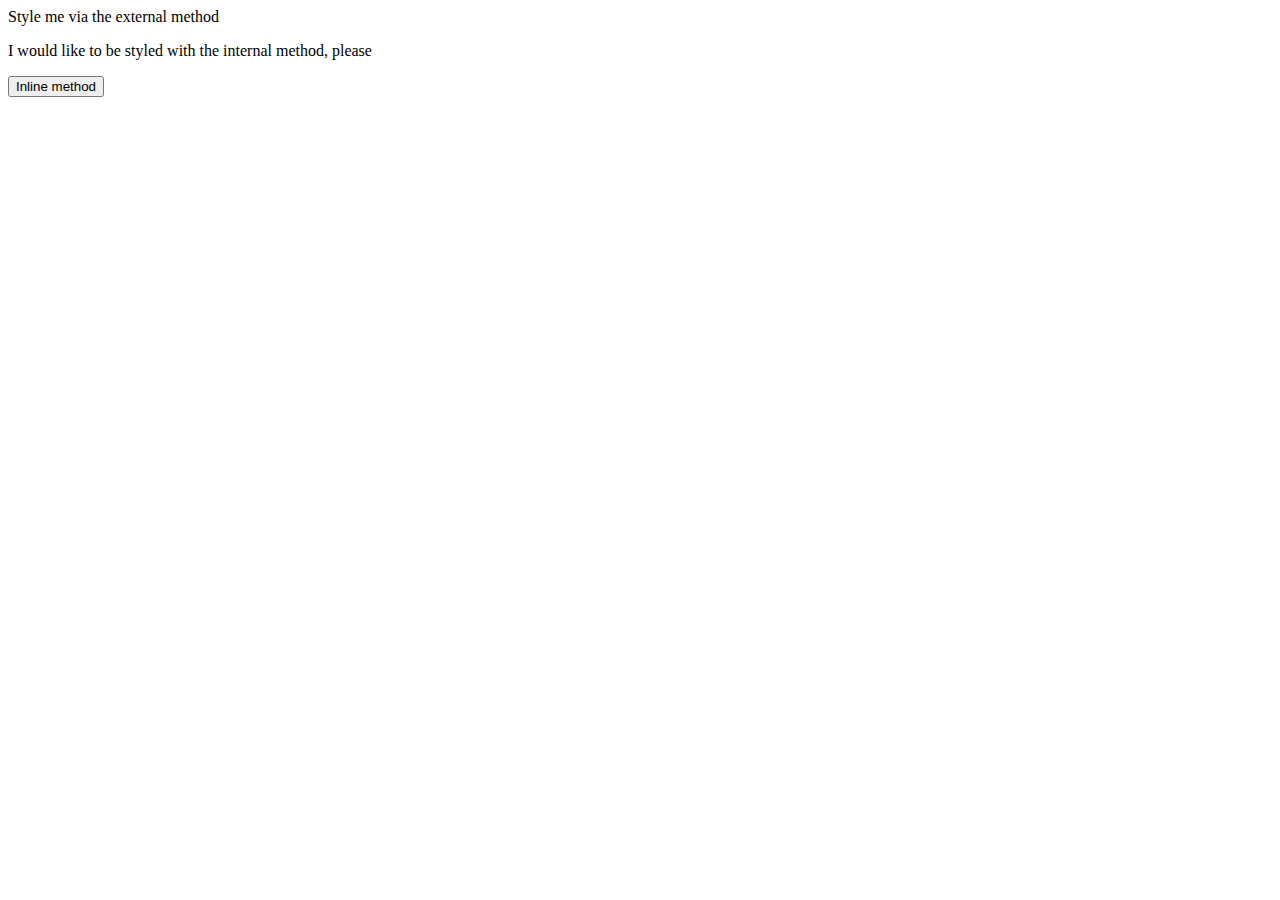
==== foundations01/index.html @ a43b9d9e "Created HTML" ====
<!DOCTYPE html>
<html lang="en">
    <head>
        <meta charset="UTF-8">
        <meta http-equiv="X-UA-Compatible" content="IE=edge">
        <meta charset="viewport" content="width=device-width, initial-scale1.0">
        <link rel="stylesheet" type="text/css" href="styles/styles.css">
        <title>CSS Foundations 01</title>
    </head>
    <body>
        <div>Style me via the external method</div>
        <p>I would like to be styled with the internal method, please</p>
        <button>Inline method</button>
    </body>
</html>
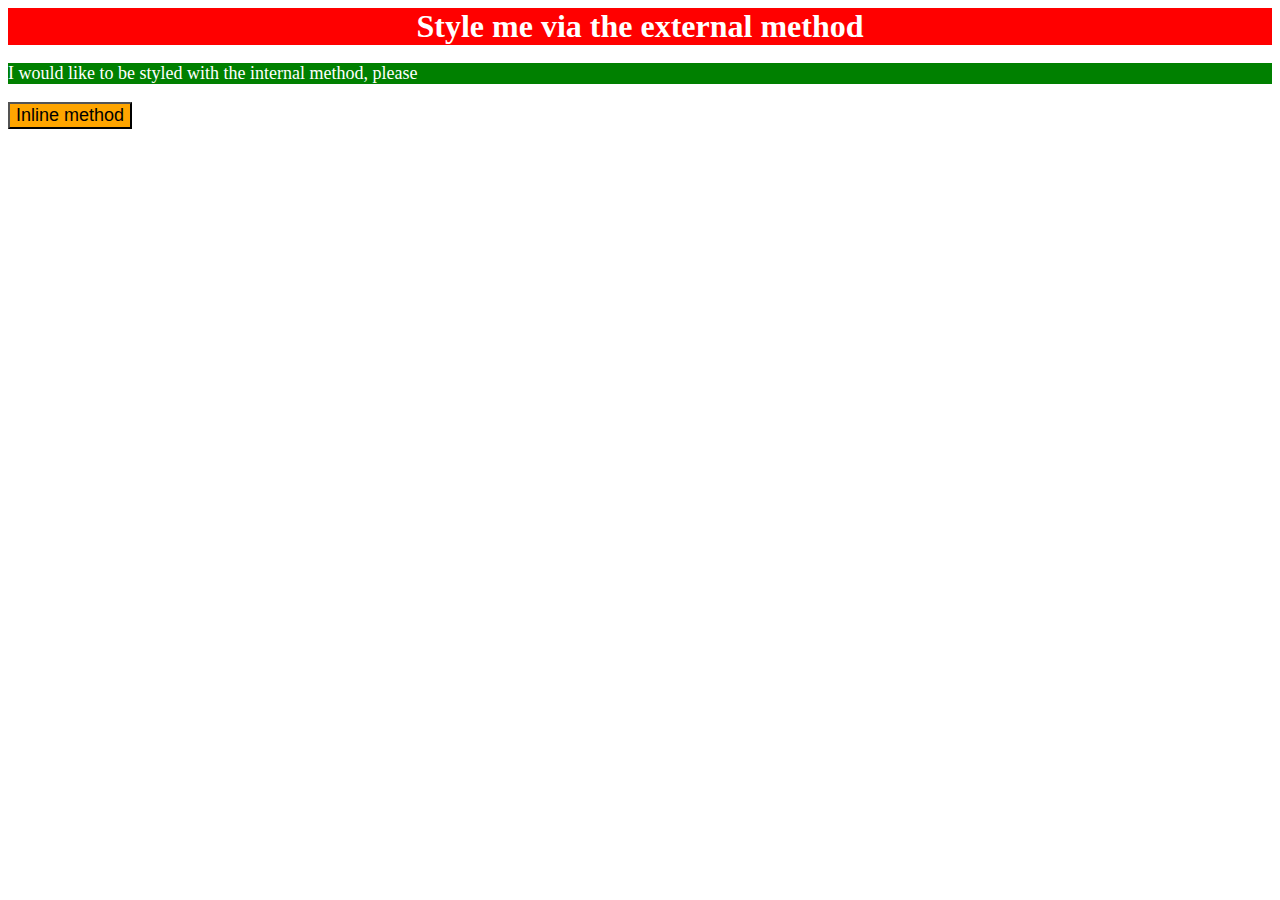
==== commit a2a5ca49: "Add CSS" ====
--- a/foundations01/index.html
+++ b/foundations01/index.html
@@ -6,11 +6,18 @@
         <meta charset="viewport" content="width=device-width, initial-scale1.0">
         <link rel="stylesheet" type="text/css" href="styles/styles.css">
         <title>CSS Foundations 01</title>
+        <style>
+            p {
+                background-color: green;
+                color: white;
+                font-size: 18px;
+            }
+        </style>
     </head>
     <body>
         <div>Style me via the external method</div>
         <p>I would like to be styled with the internal method, please</p>
-        <button>Inline method</button>
+        <button style="background-color:orange; font-size: 18px;">Inline method</button>
     </body>
 </html>
 
--- a/foundations01/styles/styles.css
+++ b/foundations01/styles/styles.css
@@ -0,0 +1,7 @@
+div {
+    background-color: red;
+    color: white;
+    font-size: 32px;
+    font-weight: bold;
+    text-align: center;
+}